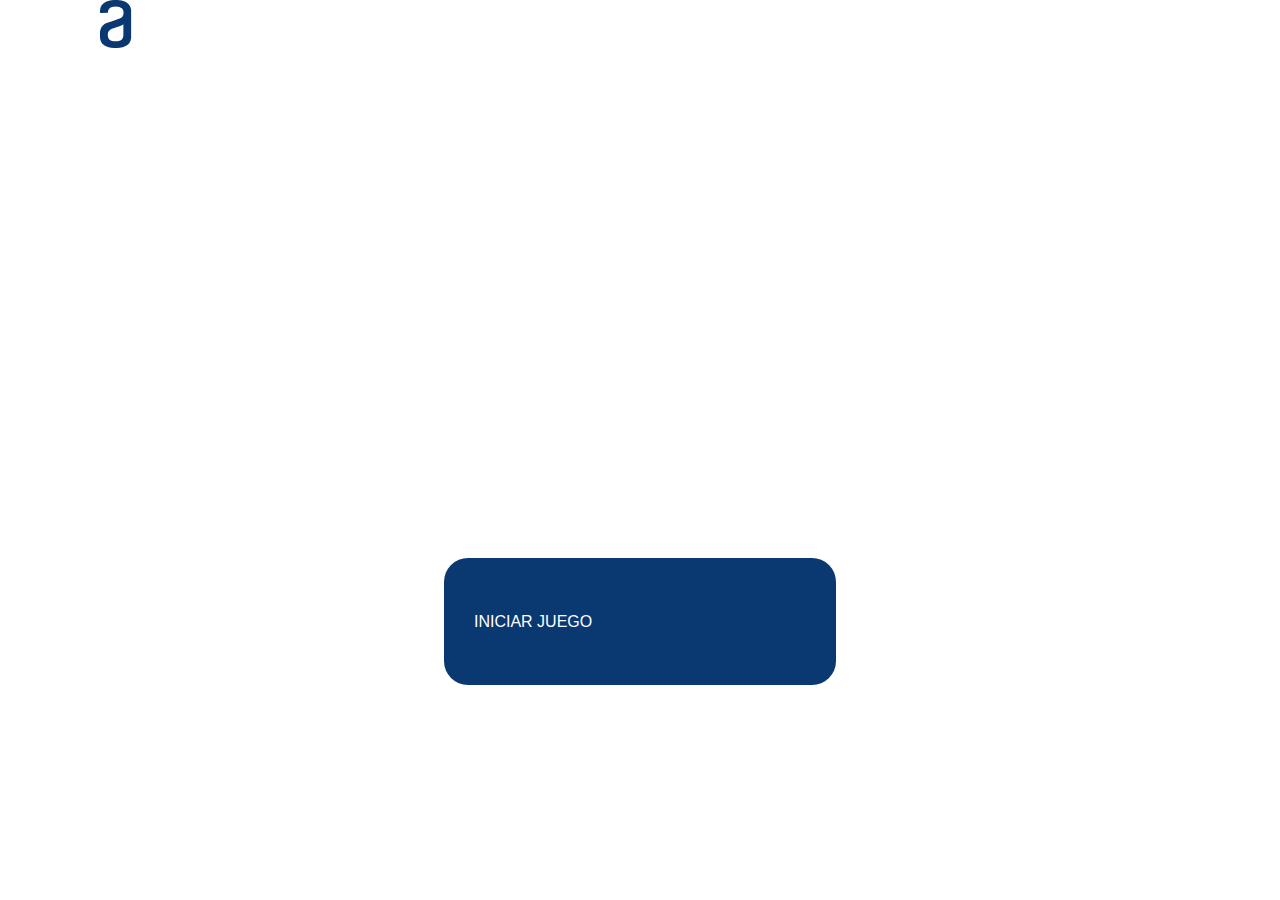
==== index.html @ a3e38d2f "Ahorcado normal" ====
<!DOCTYPE html>
<html lang="en">
<head>
    <meta charset="UTF-8">
    <meta http-equiv="X-UA-Compatible" content="IE=edge">
    <meta name="viewport" content="width=device-width, initial-scale=1.0">
    <title>Ahorcado</title>
    <img src="img/alura-2.jpg" class = "logo2">
    <link rel="stylesheet" href="reset.css">
    <link rel="stylesheet" href="style.css">
</head>
<body>
    <div class="menu">
        <a class="btn1" href="game.html" > <h1>Iniciar juego</h1></a>
        <br>
        <!-- <a class="btn1" href="PalabraSecreta.html" > <h1>Agregar palabra</h1></a> -->
    </div>
</body>
<script src="main.js"></script>
</html>
---- style.css ----
.ingrese{ /* propiedades del cuadro de tenxo donde ingresamos las palabras */
    position: absolute;
    width: 30%;
    height: 48px;
    left: 10%;
    top: 168px;
    font-family: 'Inter';
    font-style: normal;
    font-size: 32px;
    line-height: 150%;
    color: #0A3871;
    border: 0;
}
.aviso{
    color: #1a3f6d;
    position: relative;
    left: 5%;
    top: 440px;
    padding: 24px;
    /* width: 1%; */
    height: 67px;
    cursor: pointer;
}
.encriptar{  /* propiedades boton encriptador */
    color: white;
    position: absolute;
    left: 5%;
    top: 500px;
    padding: 24px;
    width: 15%;
    height: 67px;
    background: #1a3f6d;
    border-radius: 24px;
    box-sizing: border-box;/* borde d*/
    border-width: 2px; /* tamaño del borde */
    border-color: #1a3f6d;/* caracteristicas del borde */
    border-style: solid; 
    cursor: pointer;
}
.encriptar:active {
    background-color: #3e8e41;
    box-shadow: 0 5px #666;
    transform: translateY(4px);
  }
  input{
	margin-left: 20px;
}
.menu{
    
    display: inline block;
    margin: auto auto;

    
}

form{
    display: flex;
    align-items: center;
    margin: auto; 
    width: 500px;
    height:500px;
    /* padding: 100px; */
    margin-right: auto;
    /* display: inline-block; */
}

.fondo{
    background-color: rgb(234, 238, 244); /* fondo */
}
.btn1{
    position: relative;
    margin: 10 auto;
    display: flex;
    flex-direction: row;
    align-items: flex-start;
    padding: 30px;
    gap: 10px;
    top:500px;
    
    width: 332px;
    height: 67px;
    
    /* Dark blue/dark-blue-300 */
    
    background: #0A3871;
    border-radius: 24px;
    
    /* Inside auto layout */
    align-items: center;
/* text-align: center; */
    
    flex: none;
    order: 0;
    flex-grow: 1;
    color: #ffffff; /*color texto*/
    text-decoration: none; /*decoración texto*/
    margin: 0 auto;
   text-transform: uppercase; /*capitalización texto*/
   font-family: 'Helvetica', sans-serif; /*tipografía texto*/
   line-height: 400px;
   text-align:center;
   margin-top: 10px;



    /* border-radius: 50px; bordes redondos */
    }
    .btn1:active {
        background-color: #3e8e41;
        box-shadow: 0 5px #666;
        transform: translateY(4px);
      }
      .btn2{
        color:#ffffff;
        /* position: relative;
        margin: 10 auto;
        /* display: flex; */
        flex-direction: row;
        align-items: flex-start;
        padding: 30px;
        /* gap: 10px; */
        top:400px;
        
        width: 332px;
        height: 67px;
        
        /* Dark blue/dark-blue-300 */
        
        background: #0A3871;
        border-radius: 24px;
        
        /* Inside auto layout */
        align-items: center;
    /* text-align: center; */
        
        /* flex: none; */
        order: 0;
        flex-grow: 1;
        
        text-decoration: none;
        /* margin: 0 auto;
       text-transform: uppercase; /*capitalización texto*/
       font-family: 'Helvetica', sans-serif; /*tipografía texto*/
       /* line-height: 400px; */
       text-align:center; 
       margin-top: 10px; 

    
    
        /* border-radius: 50px; bordes redondos */
        }
        .btn2:active {
            background-color: #3e8e41;
            box-shadow: 0 5px #666;
            transform: translateY(4px);
          }

  .canva{
    padding: 0;
    margin: auto;
    display: block;
    width: 800px;
    height: 600px;
    position: absolute;
    top: 0;
    bottom: 0;
    left: 0;
    right: 0;
  }

  .logo2{
    vertical-align: top; 
    margin-left: 100px;
}
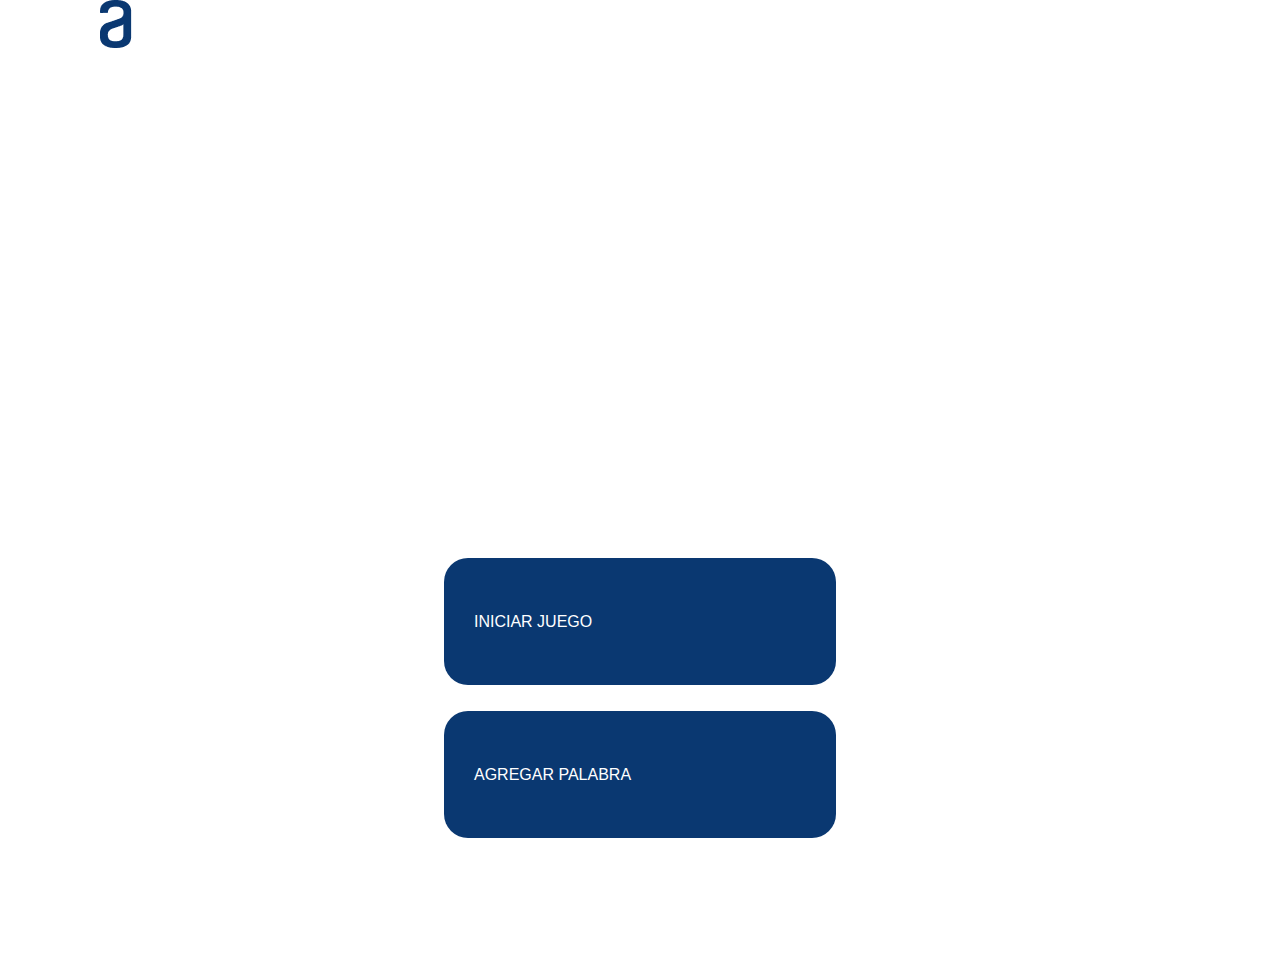
==== commit decfd742: "hangman" ====
--- a/index.html
+++ b/index.html
@@ -13,7 +13,7 @@
     <div class="menu">
         <a class="btn1" href="game.html" > <h1>Iniciar juego</h1></a>
         <br>
-        <!-- <a class="btn1" href="PalabraSecreta.html" > <h1>Agregar palabra</h1></a> -->
+        <a class="btn1" href="PalabraSecreta.html" > <h1>Agregar palabra</h1></a>
     </div>
 </body>
 <script src="main.js"></script>
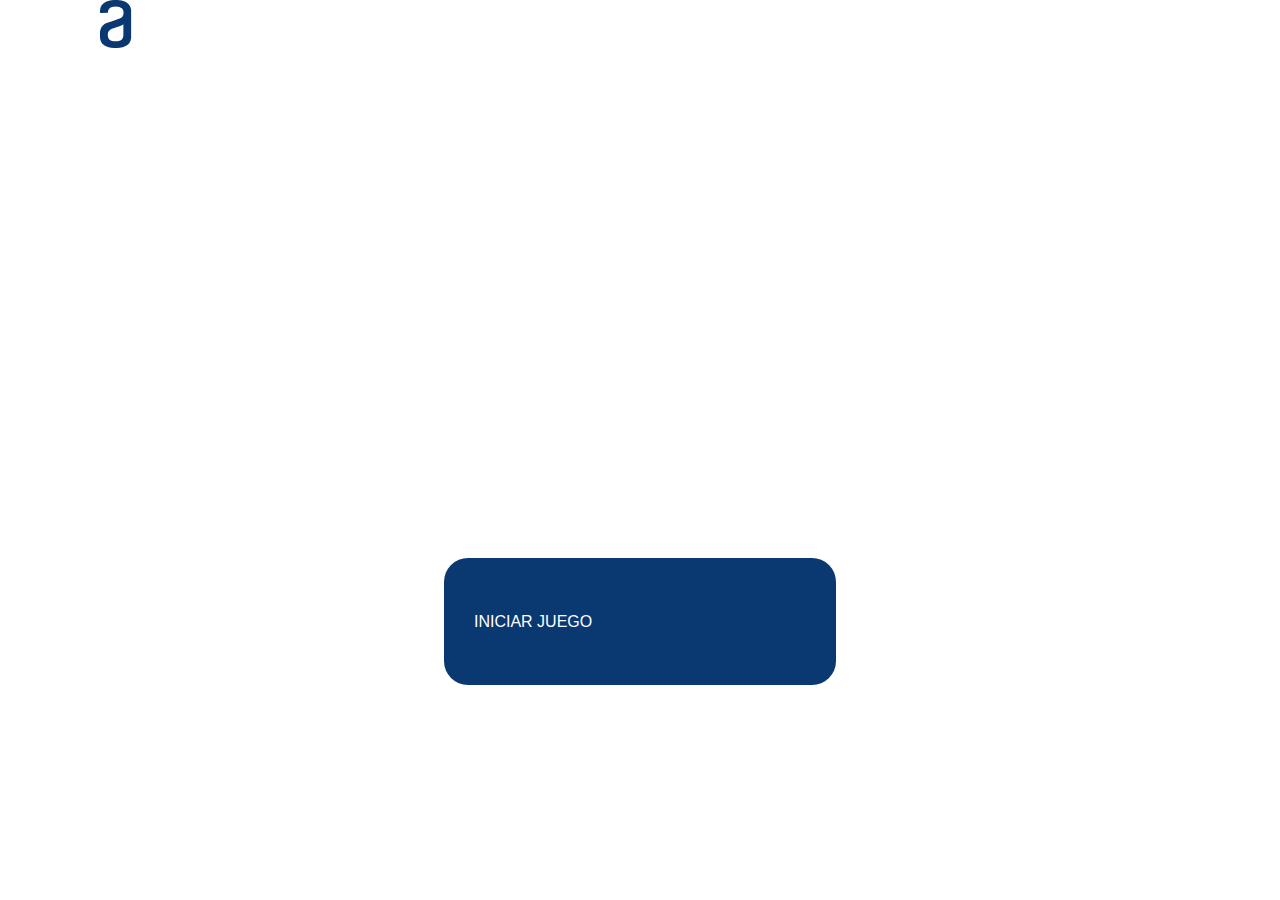
==== commit 2b8b8d1a: "hangman 2" ====
--- a/index.html
+++ b/index.html
@@ -13,7 +13,7 @@
     <div class="menu">
         <a class="btn1" href="game.html" > <h1>Iniciar juego</h1></a>
         <br>
-        <a class="btn1" href="PalabraSecreta.html" > <h1>Agregar palabra</h1></a>
+        <!-- <a class="btn1" href="PalabraSecreta.html" > <h1>Agregar palabra</h1></a> -->
     </div>
 </body>
 <script src="main.js"></script>
